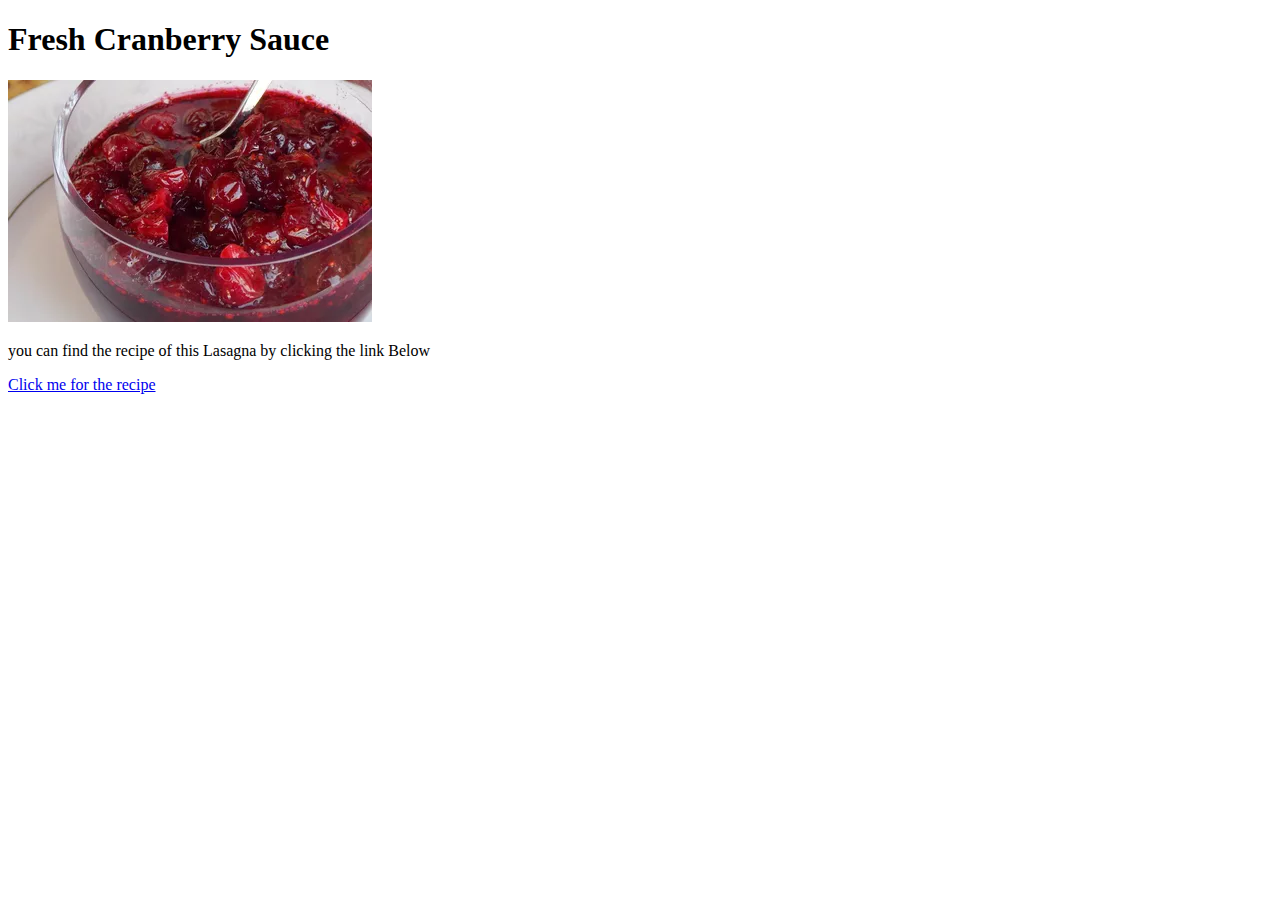
==== recipes/frenchCranberrySauce.html @ 02b22532 "new recipes and images added" ====
<!DOCTYPE html>
<html lang="en">
<head>
    <meta charset="UTF-8">
    <meta http-equiv="X-UA-Compatible" content="IE=edge">
    <meta name="viewport" content="width=device-width, initial-scale=1.0">
    <title>Document</title>
</head>
<body>
    <h1>Fresh Cranberry Sauce</h1>
    <img src="../images/Fresh Cranberry Sauce.jpg">
    <p>you can find the recipe of this Lasagna by clicking the link Below</p>
    <a href="https://www.allrecipes.com/recipe/239960/fresh-cranberry-sauce/">Click me for the recipe</a>
    
    
    
</body>
</html>
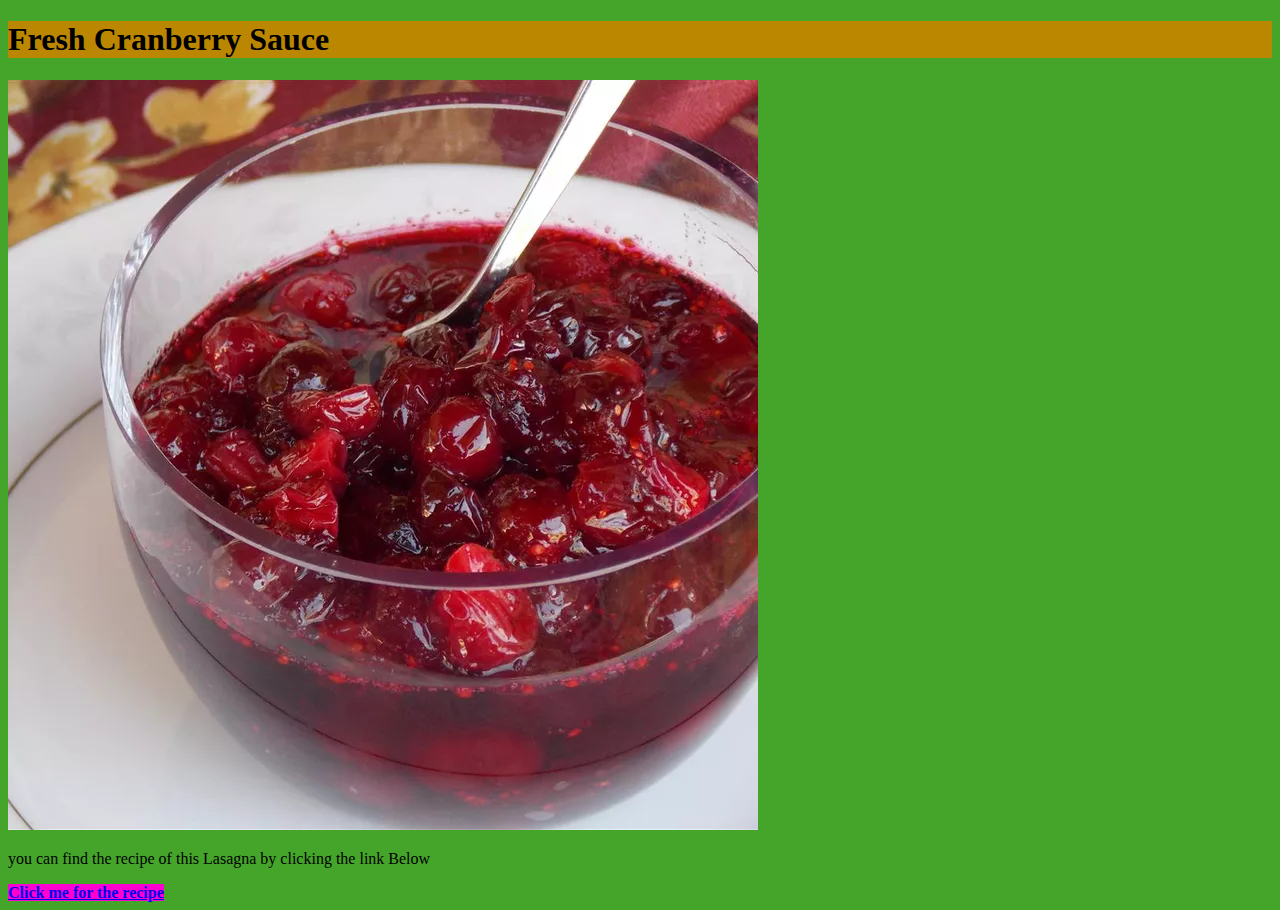
==== commit 1d5c31b6: "files modified" ====
--- a/recipes/frenchCranberrySauce.html
+++ b/recipes/frenchCranberrySauce.html
@@ -1,6 +1,7 @@
 <!DOCTYPE html>
 <html lang="en">
 <head>
+    <link rel="stylesheet" href="styless.css">
     <meta charset="UTF-8">
     <meta http-equiv="X-UA-Compatible" content="IE=edge">
     <meta name="viewport" content="width=device-width, initial-scale=1.0">
@@ -8,9 +9,9 @@
 </head>
 <body>
     <h1>Fresh Cranberry Sauce</h1>
-    <img src="../images/Fresh Cranberry Sauce.jpg">
+    <img src="../images/cranbery.jpeg">
     <p>you can find the recipe of this Lasagna by clicking the link Below</p>
-    <a href="https://www.allrecipes.com/recipe/239960/fresh-cranberry-sauce/">Click me for the recipe</a>
+    <a href="https://www.allrecipes.com/recipe/239960/fresh-cranberry-sauce/"><strong>Click me for the recipe</strong></a>
     
     
     
--- a/recipes/styless.css
+++ b/recipes/styless.css
@@ -0,0 +1,10 @@
+body{
+    background-color: rgb(69, 165, 42);
+}
+h1{
+    background-color: rgb(188, 135, 0);
+}
+
+a{
+    background-color: rgb(255, 0, 208);
+}